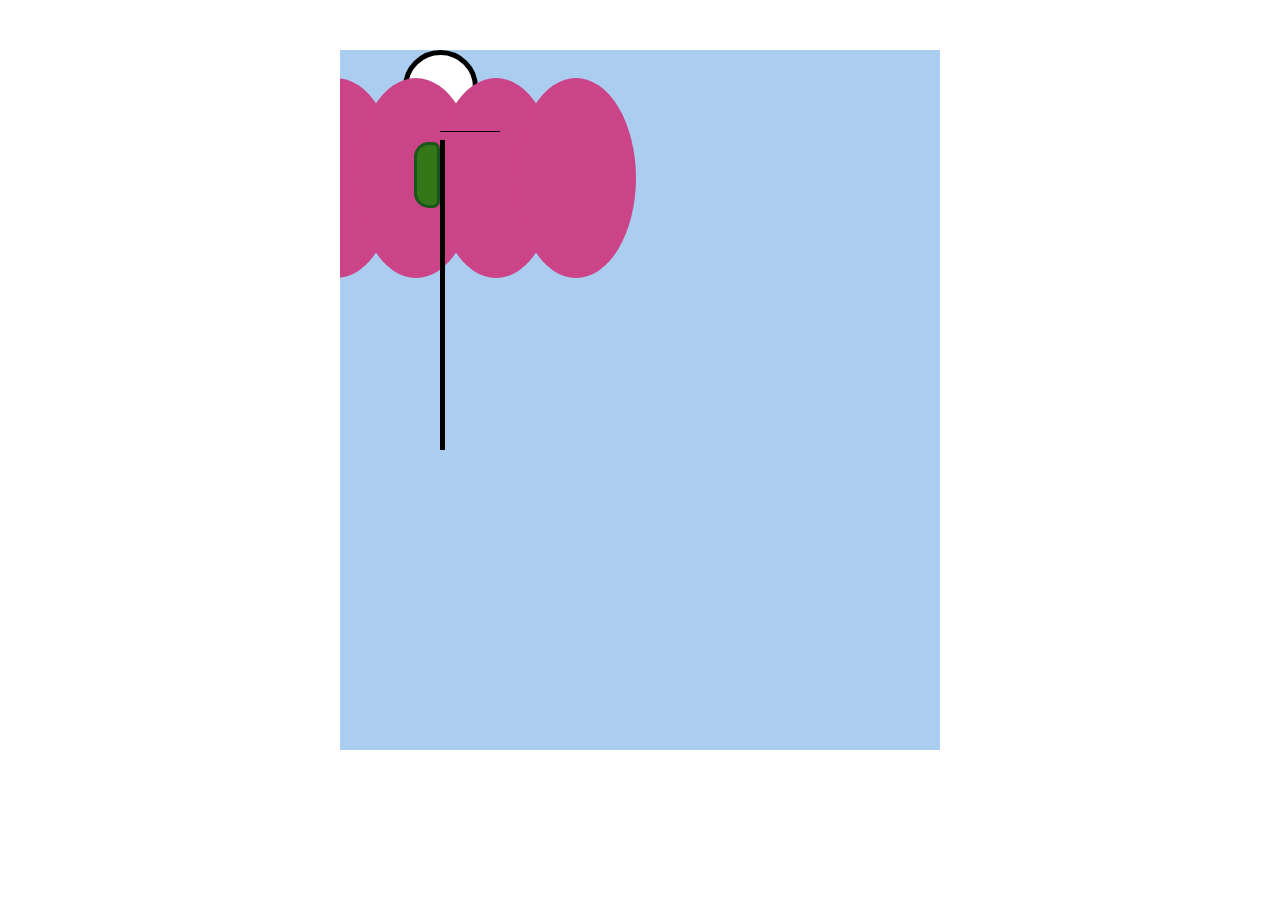
==== Skydiving/index.html @ a98f96f0 "Added the skydiver animation" ====
<!DOCTYPE html>
<html>
<head>
	<title></title>
	<meta charset="UTF-8">
	<meta name="viewport" content="width=device-width, initial-scale=1"/>
	<link rel="stylesheet" type="text/css" href="stylesheets/reset.css">
	<link rel="stylesheet" type="text/css" href="stylesheets/styles.css">
	<!-- [if lt IE 9]>
		<script src="javascripts/html5shiv.js"></script>
	<![endif]-->
</head>
<body>
	<div class="setting">
		
		<div class="stickman">
			<div class="body-movement">

				<div class="parachute-wrap">
					<div class="parachute"></div>
					<div class="parachute"></div>
					<div class="parachute"></div>
					<div class="parachute"></div>
					<div class="parachute"></div>
				</div>

				

				<div class="arm-wrap">
					<div class="spacer"></div>
					<div class="spacer">
						<div class="up-arm"></div>
						<div class="forearm-wrap">
							<div class="forearm"></div>
						</div>
					</div>
				</div>

				<div class="head"></div>

				<div class="torso"></div>
				
				<div class="backpack"></div>

				<div class="cord"></div>




				<div class="left-arm-wrap">
					<div class="spacer"></div>
					<div class="spacer">
						<div class="up-arm"></div>
						<div class="left-forearm-wrap">
							<div class="forearm"></div>
						</div>
					</div>
				</div>


				<div class="leg-wrap">
					<div class="spacer"></div>
					<div class="spacer">
						<div class="thigh"></div>
						<div class="shin-wrap">
							<div class="shin"></div>
						</div>
					</div>
				</div>

				<div class="left-leg-wrap">
					<div class="spacer"></div>
					<div class="spacer">
						<div class="thigh"></div>
						<div class="left-shin-wrap">
							<div class="shin"></div>
						</div>
					</div>
				</div>
			</div>
		</div>  <!--end stickman-->

		<div class="cloud"></div>
		<div class="cloud">
		<div class="cloud"></div>
			<div class="cloud"></div>
			<div class="cloud"></div>
		</div>

		<div class="cloud">
			<div class="cloud">
				<div class="cloud"></div>
				<div class="cloud"></div>
			</div>
			<div class="cloud">
				<div class="cloud">
				</div>
			</div>
		</div>

		<div class="cloud"></div>
		<div class="cloud">
			<div class="cloud"></div>
		</div>

	</div>
</body>
</html>
---- Skydiving/stylesheets/styles.css ----
body {
	
}

.setting {
	position: relative;
	height: 700px;
	width: 600px;
	margin: 50px auto;
	background: #abcdef;
	overflow: hidden;
}

div {
	-webkit-animation-duration: 15s;
	        animation-duration: 15s;
	-webkit-animation-iteration-count: infinite;
	        animation-iteration-count: infinite;
}

.stickman {
	position: absolute;
	height: 400px;
	width: 200px;
    -webkit-animation-name: stickman;
            animation-name: stickman;
    -webkit-animation-timing-function: linear;
            animation-timing-function: linear;
}


@-webkit-keyframes stickman{
0% {-webkit-animation-timing-function: ease-out;animation-timing-function: ease-out;
	-webkit-transform: translateX(300px) translateY(-300px) scaleX(.7) scaleY(.7);
	        transform: translateX(300px) translateY(-300px) scaleX(.7) scaleY(.7);}
60% {-webkit-transform: translateX(200px) translateY(350px) scaleX(.9) scaleY(.9);transform: translateX(200px) translateY(350px) scaleX(.9) scaleY(.9);}
100% {-webkit-transform: translateX(150px) translateY(-300px) scaleX(0) scaleY(0);transform: translateX(150px) translateY(-300px) scaleX(0) scaleY(0);}
}


@keyframes stickman{
0% {-webkit-animation-timing-function: ease-out;animation-timing-function: ease-out;
	-webkit-transform: translateX(300px) translateY(-300px) scaleX(.7) scaleY(.7);
	        transform: translateX(300px) translateY(-300px) scaleX(.7) scaleY(.7);}
60% {-webkit-transform: translateX(200px) translateY(350px) scaleX(.9) scaleY(.9);transform: translateX(200px) translateY(350px) scaleX(.9) scaleY(.9);}
100% {-webkit-transform: translateX(150px) translateY(-300px) scaleX(0) scaleY(0);transform: translateX(150px) translateY(-300px) scaleX(0) scaleY(0);}
}


.body-movement {
	position: relative;
	height: 100%;
	-webkit-animation-name: bodyMovement;
	        animation-name: bodyMovement;
	-webkit-animation-timing-function: linear;
	        animation-timing-function: linear;
}

@-webkit-keyframes bodyMovement{
0% {-webkit-transform: rotate(-220deg);transform: rotate(-220deg);}
56% {-webkit-transform: rotate(96deg);transform: rotate(96deg);}
60% {-webkit-transform: rotate(80deg);transform: rotate(80deg);}
65% {-webkit-transform: rotate(0deg);transform: rotate(0deg);
-webkit-animation-timing-function: ease-out;
        animation-timing-function: ease-out;}
80% {-webkit-transform: rotate(-5deg);transform: rotate(-5deg);}
100% {-webkit-transform: rotate(5deg);transform: rotate(5deg);}
}

@keyframes bodyMovement{
0% {-webkit-transform: rotate(-220deg);transform: rotate(-220deg);}
56% {-webkit-transform: rotate(96deg);transform: rotate(96deg);}
60% {-webkit-transform: rotate(80deg);transform: rotate(80deg);}
65% {-webkit-transform: rotate(0deg);transform: rotate(0deg);
-webkit-animation-timing-function: ease-out;
        animation-timing-function: ease-out;}
80% {-webkit-transform: rotate(-5deg);transform: rotate(-5deg);}
100% {-webkit-transform: rotate(5deg);transform: rotate(5deg);}
}

.head {
	box-sizing: border-box;
	margin: 0 auto;
	width: 37.5%;
	height: 18.75%;
	border: 5px solid black;
	background: white;
	border-radius: 50%;
}

.torso {
	height: 37.5%;
	width: 50%;
	border-right: 5px solid black;
}

.spacer {
	position: relative;
	height: 50%;
}



/*-------------------------------- STUFF ----------------------------*/


.backpack {
	position: absolute;
	right: 50%;
	top: 23%;
	background: #337719;
	border: 3px solid #1a5519;
	width: 10%;
	height: 15%;
	border-radius: 7px;
	border-top-left-radius: 15px;
	border-bottom-left-radius: 15px;
}

.cord {
	border-top: 1px solid black;
	width: 60px;
	position: relative;
	top: -36%;
	left: 50%;
	-webkit-animation-name: Cord;
	        animation-name: Cord;
}

@-webkit-keyframes Cord{
0% {-webkit-transform: scaleX(0) scaleY(0);transform: scaleX(0) scaleY(0); }
59% {-webkit-transform: scaleX(0) scaleY(0);transform: scaleX(0) scaleY(0); }
60% {-webkit-transform: scaleX(1) scaleY(1);transform: scaleX(1) scaleY(1); }
61% {-webkit-transform: scaleX(0) scaleY(0);transform: scaleX(0) scaleY(0); }
100% {-webkit-transform: scaleX(0) scaleY(0);transform: scaleX(0) scaleY(0); }
}

@keyframes Cord{
0% {-webkit-transform: scaleX(0) scaleY(0);transform: scaleX(0) scaleY(0); }
59% {-webkit-transform: scaleX(0) scaleY(0);transform: scaleX(0) scaleY(0); }
60% {-webkit-transform: scaleX(1) scaleY(1);transform: scaleX(1) scaleY(1); }
61% {-webkit-transform: scaleX(0) scaleY(0);transform: scaleX(0) scaleY(0); }
100% {-webkit-transform: scaleX(0) scaleY(0);transform: scaleX(0) scaleY(0); }
}


.parachute-wrap {
	position: absolute;
	left: -50%;
	top: 7%;
	height: 200px;
	width: 400px;
	-webkit-animation-name: Parachute;
	        animation-name: Parachute;
	-webkit-animation-timing-function: linear;
	        animation-timing-function: linear;
}


@-webkit-keyframes Parachute{
0% {-webkit-transform: scaleX(0) scaleY(0) translateY(0px);transform: scaleX(0) scaleY(0) translateY(0px);}
61% {-webkit-transform: scaleX(0) scaleY(0) translateY(0px);transform: scaleX(0) scaleY(0) translateY(0px);}
67% {-webkit-transform: scaleX(1) scaleY(1) translateY(-500px);transform: scaleX(1) scaleY(1) translateY(-500px);}
100% {-webkit-transform: scaleX(1) scaleY(1) translateY(-500px);transform: scaleX(1) scaleY(1) translateY(-500px);}
}


@keyframes Parachute{
0% {-webkit-transform: scaleX(0) scaleY(0) translateY(0px);transform: scaleX(0) scaleY(0) translateY(0px);}
61% {-webkit-transform: scaleX(0) scaleY(0) translateY(0px);transform: scaleX(0) scaleY(0) translateY(0px);}
67% {-webkit-transform: scaleX(1) scaleY(1) translateY(-500px);transform: scaleX(1) scaleY(1) translateY(-500px);}
100% {-webkit-transform: scaleX(1) scaleY(1) translateY(-500px);transform: scaleX(1) scaleY(1) translateY(-500px);}
}


.parachute {
	position: relative;
	display: inline-block;
	border-radius: 50%;
	background: #cc4488;
	height: 100%;
	width: 30%;
	margin-left: -11%;

}



/*--------------------------------------  LEG  ---------------*/

.leg-wrap, .left-leg-wrap {
	position: absolute;
	height: 87.5%;
	width: 100%;
	top: 12.5%;

}

.thigh {
	width: 50%;
	height: 50%;
	border-right: 5px solid black;
}

.shin-wrap, .left-shin-wrap {
	position: absolute;
	top: 0px;
	height: 100%;
	width: 100%;
}

.shin {
	position: relative;
	top: 50%;
	height: 50%;
	width: 50%;
	border-right: 5px solid black;
}


.leg-wrap {
	-webkit-animation-name: legWrap;
	        animation-name: legWrap;
}

.shin-wrap {
    -webkit-animation-name: shinWrap;
            animation-name: shinWrap;
}

@-webkit-keyframes legWrap{
0% {-webkit-transform: rotate(10deg);transform: rotate(10deg);}
20% {-webkit-transform: rotate(-110deg);transform: rotate(-110deg);}
30% {-webkit-transform: rotate(-120deg);transform: rotate(-120deg);}
40% {-webkit-transform: rotate(-98deg);transform: rotate(-98deg);}
60% {-webkit-transform: rotate(-27deg);transform: rotate(-27deg);}
80% {-webkit-transform: rotate(9deg);transform: rotate(9deg);}
100% {-webkit-transform: rotate(-10deg);transform: rotate(-10deg);}
}

@keyframes legWrap{
0% {-webkit-transform: rotate(10deg);transform: rotate(10deg);}
20% {-webkit-transform: rotate(-110deg);transform: rotate(-110deg);}
30% {-webkit-transform: rotate(-120deg);transform: rotate(-120deg);}
40% {-webkit-transform: rotate(-98deg);transform: rotate(-98deg);}
60% {-webkit-transform: rotate(-27deg);transform: rotate(-27deg);}
80% {-webkit-transform: rotate(9deg);transform: rotate(9deg);}
100% {-webkit-transform: rotate(-10deg);transform: rotate(-10deg);}
}

@-webkit-keyframes shinWrap{
0% {-webkit-transform: rotate(10deg);transform: rotate(10deg);}
20% {-webkit-transform: rotate(130deg);transform: rotate(130deg);}
30% {-webkit-transform: rotate(50deg);transform: rotate(50deg);}
40% {-webkit-transform: rotate(98deg);transform: rotate(98deg);}
60% {-webkit-transform: rotate(27deg);transform: rotate(27deg);}
70% {-webkit-transform: rotate(30deg);transform: rotate(30deg);}
80% {-webkit-transform: rotate(9deg);transform: rotate(9deg);}
90% {-webkit-transform: rotate(30deg);transform: rotate(30deg);}
100% {-webkit-transform: rotate(10deg);transform: rotate(10deg);}
}

@keyframes shinWrap{
0% {-webkit-transform: rotate(10deg);transform: rotate(10deg);}
20% {-webkit-transform: rotate(130deg);transform: rotate(130deg);}
30% {-webkit-transform: rotate(50deg);transform: rotate(50deg);}
40% {-webkit-transform: rotate(98deg);transform: rotate(98deg);}
60% {-webkit-transform: rotate(27deg);transform: rotate(27deg);}
70% {-webkit-transform: rotate(30deg);transform: rotate(30deg);}
80% {-webkit-transform: rotate(9deg);transform: rotate(9deg);}
90% {-webkit-transform: rotate(30deg);transform: rotate(30deg);}
100% {-webkit-transform: rotate(10deg);transform: rotate(10deg);}
}

.left-leg-wrap {
    -webkit-animation-name: leftLegWrap;
            animation-name: leftLegWrap;
}

.left-shin-wrap {
    -webkit-animation-name: leftShinWrap;
            animation-name: leftShinWrap;
}


@-webkit-keyframes leftLegWrap{
0% {-webkit-transform: rotate(-22deg);transform: rotate(-22deg);}
17% {-webkit-transform: rotate(-97deg);transform: rotate(-97deg);}
27% {-webkit-transform: rotate(-120deg);transform: rotate(-120deg);}
39% {-webkit-transform: rotate(-90deg);transform: rotate(-90deg);}
60% {-webkit-transform: rotate(-27deg);transform: rotate(-27deg);}
70% {-webkit-transform: rotate(9deg);transform: rotate(9deg);}
86% {-webkit-transform: rotate(12deg);transform: rotate(12deg);}
100% {-webkit-transform: rotate(-17deg);transform: rotate(-17deg);}
}


@keyframes leftLegWrap{
0% {-webkit-transform: rotate(-22deg);transform: rotate(-22deg);}
17% {-webkit-transform: rotate(-97deg);transform: rotate(-97deg);}
27% {-webkit-transform: rotate(-120deg);transform: rotate(-120deg);}
39% {-webkit-transform: rotate(-90deg);transform: rotate(-90deg);}
60% {-webkit-transform: rotate(-27deg);transform: rotate(-27deg);}
70% {-webkit-transform: rotate(9deg);transform: rotate(9deg);}
86% {-webkit-transform: rotate(12deg);transform: rotate(12deg);}
100% {-webkit-transform: rotate(-17deg);transform: rotate(-17deg);}
}


@-webkit-keyframes leftShinWrap{
0% {-webkit-transform: rotate(90deg);transform: rotate(90deg);}
10% {-webkit-transform: rotate(121deg);transform: rotate(121deg);}
20% {-webkit-transform: rotate(145deg);transform: rotate(145deg);}
30% {-webkit-transform: rotate(123deg);transform: rotate(123deg);}
40% {-webkit-transform: rotate(99deg);transform: rotate(99deg);}
50% {-webkit-transform: rotate(70deg);transform: rotate(70deg);}
60% {-webkit-transform: rotate(33deg);transform: rotate(33deg);}
80% {-webkit-transform: rotate(0deg);transform: rotate(0deg);}
100% {-webkit-transform: rotate(45deg);transform: rotate(45deg);}
}


@keyframes leftShinWrap{
0% {-webkit-transform: rotate(90deg);transform: rotate(90deg);}
10% {-webkit-transform: rotate(121deg);transform: rotate(121deg);}
20% {-webkit-transform: rotate(145deg);transform: rotate(145deg);}
30% {-webkit-transform: rotate(123deg);transform: rotate(123deg);}
40% {-webkit-transform: rotate(99deg);transform: rotate(99deg);}
50% {-webkit-transform: rotate(70deg);transform: rotate(70deg);}
60% {-webkit-transform: rotate(33deg);transform: rotate(33deg);}
80% {-webkit-transform: rotate(0deg);transform: rotate(0deg);}
100% {-webkit-transform: rotate(45deg);transform: rotate(45deg);}
}



/*--------------------------------------  ARM  ---------------*/


.arm-wrap, .left-arm-wrap {
	position: absolute;
	height: 75%;
	width: 100%;
	top: -15%;
 }

 .up-arm {
	width: 50%;
	height: 50%;
	border-right: 5px solid black;
}


.forearm-wrap, .left-forearm-wrap {
	position: absolute;
	top: 0px;
	height: 100%;
	width: 100%;
}


.forearm {
	position: relative;
	top: 50%;
	height: 50%;
	width: 50%;
	border-right: 5px solid black;
}

/* ------- RIGHT ARM -------------*/

.arm-wrap {
	-webkit-animation-name: armWrap;
	        animation-name: armWrap;
}


@-webkit-keyframes armWrap{
0% {-webkit-transform: rotate(-130deg);transform: rotate(-130deg);}
10% {-webkit-transform: rotate(-180deg);transform: rotate(-180deg);}
20% {-webkit-transform: rotate(-155deg);transform: rotate(-155deg);}
30% {-webkit-transform: rotate(-185deg);transform: rotate(-185deg);}
40% {-webkit-transform: rotate(-151deg);transform: rotate(-151deg);}
50% {-webkit-transform: rotate(-99deg);transform: rotate(-99deg);}
60% {-webkit-transform: rotate(-30deg);transform: rotate(-30deg);}
70% {-webkit-transform: rotate(10deg);transform: rotate(10deg);}
80% {-webkit-transform: rotate(-10deg);transform: rotate(-10deg);}
90% {-webkit-transform: rotate(7deg);transform: rotate(7deg);}
100% {-webkit-transform: rotate(-22deg);transform: rotate(-22deg);}
}


@keyframes armWrap{
0% {-webkit-transform: rotate(-130deg);transform: rotate(-130deg);}
10% {-webkit-transform: rotate(-180deg);transform: rotate(-180deg);}
20% {-webkit-transform: rotate(-155deg);transform: rotate(-155deg);}
30% {-webkit-transform: rotate(-185deg);transform: rotate(-185deg);}
40% {-webkit-transform: rotate(-151deg);transform: rotate(-151deg);}
50% {-webkit-transform: rotate(-99deg);transform: rotate(-99deg);}
60% {-webkit-transform: rotate(-30deg);transform: rotate(-30deg);}
70% {-webkit-transform: rotate(10deg);transform: rotate(10deg);}
80% {-webkit-transform: rotate(-10deg);transform: rotate(-10deg);}
90% {-webkit-transform: rotate(7deg);transform: rotate(7deg);}
100% {-webkit-transform: rotate(-22deg);transform: rotate(-22deg);}
}


.forearm-wrap {
	-webkit-animation-name: forearmWrap;
	        animation-name: forearmWrap;
    -webkit-animation-timing-function: linear;
            animation-timing-function: linear;
}

@-webkit-keyframes forearmWrap{
0% {-webkit-transform: rotate(-5deg);transform: rotate(-5deg);}
10% {-webkit-transform: rotate(-40deg);transform: rotate(-40deg);}
20% {-webkit-transform: rotate(-5deg);transform: rotate(-5deg);}
30% {-webkit-transform: rotate(-40deg);transform: rotate(-40deg);}
40% {-webkit-transform: rotate(-5deg);transform: rotate(-5deg);}
50% {-webkit-transform: rotate(-40deg);transform: rotate(-40deg);}
56% {-webkit-transform: rotate(-85deg);transform: rotate(-85deg);}
59% {-webkit-transform: rotate(-165deg);transform: rotate(-165deg);
	-webkit-animation-timing-function: ease-out;
	        animation-timing-function: ease-out;}
60% {-webkit-transform: rotate(-135deg);transform: rotate(-135deg);}
64% {-webkit-transform: rotate(-40deg);transform: rotate(-40deg);}
77% {-webkit-transform: rotate(-5deg);transform: rotate(-5deg);}
90% {-webkit-transform: rotate(-40deg);transform: rotate(-40deg);}
100% {-webkit-transform: rotate(-5deg);transform: rotate(-5deg);}
}

@keyframes forearmWrap{
0% {-webkit-transform: rotate(-5deg);transform: rotate(-5deg);}
10% {-webkit-transform: rotate(-40deg);transform: rotate(-40deg);}
20% {-webkit-transform: rotate(-5deg);transform: rotate(-5deg);}
30% {-webkit-transform: rotate(-40deg);transform: rotate(-40deg);}
40% {-webkit-transform: rotate(-5deg);transform: rotate(-5deg);}
50% {-webkit-transform: rotate(-40deg);transform: rotate(-40deg);}
56% {-webkit-transform: rotate(-85deg);transform: rotate(-85deg);}
59% {-webkit-transform: rotate(-165deg);transform: rotate(-165deg);
	-webkit-animation-timing-function: ease-out;
	        animation-timing-function: ease-out;}
60% {-webkit-transform: rotate(-135deg);transform: rotate(-135deg);}
64% {-webkit-transform: rotate(-40deg);transform: rotate(-40deg);}
77% {-webkit-transform: rotate(-5deg);transform: rotate(-5deg);}
90% {-webkit-transform: rotate(-40deg);transform: rotate(-40deg);}
100% {-webkit-transform: rotate(-5deg);transform: rotate(-5deg);}
}





/* ------------ LEFT ARM -----------------*/

.left-arm-wrap {
	-webkit-animation-name: leftArmWrap;
	        animation-name: leftArmWrap;
	-webkit-animation-timing-function: linear;
	        animation-timing-function: linear;
 }



.left-forearm-wrap {
    -webkit-animation-name: leftForearmWrap;
            animation-name: leftForearmWrap;
}


@-webkit-keyframes leftArmWrap{
0% {-webkit-transform: rotate(-153deg);transform: rotate(-153deg);}
10% {-webkit-transform: rotate(-174deg);transform: rotate(-174deg);}
20% {-webkit-transform: rotate(-143deg);transform: rotate(-143deg);}
30% {-webkit-transform: rotate(-154deg);transform: rotate(-154deg);}
40% {-webkit-transform: rotate(-106deg);transform: rotate(-106deg);}
50% {-webkit-transform: rotate(-116deg);transform: rotate(-116deg);}
60% {-webkit-transform: rotate(-30deg);transform: rotate(-30deg);}
67% {-webkit-transform: rotate(0deg);transform: rotate(0deg);}
70% {-webkit-transform: rotate(-130deg);transform: rotate(-130deg);}
80% {-webkit-transform: rotate(-120deg);transform: rotate(-120deg);}
87% {-webkit-transform: rotate(30deg);transform: rotate(30deg);}
100% {-webkit-transform: rotate(-30deg);transform: rotate(-30deg);}
}


@keyframes leftArmWrap{
0% {-webkit-transform: rotate(-153deg);transform: rotate(-153deg);}
10% {-webkit-transform: rotate(-174deg);transform: rotate(-174deg);}
20% {-webkit-transform: rotate(-143deg);transform: rotate(-143deg);}
30% {-webkit-transform: rotate(-154deg);transform: rotate(-154deg);}
40% {-webkit-transform: rotate(-106deg);transform: rotate(-106deg);}
50% {-webkit-transform: rotate(-116deg);transform: rotate(-116deg);}
60% {-webkit-transform: rotate(-30deg);transform: rotate(-30deg);}
67% {-webkit-transform: rotate(0deg);transform: rotate(0deg);}
70% {-webkit-transform: rotate(-130deg);transform: rotate(-130deg);}
80% {-webkit-transform: rotate(-120deg);transform: rotate(-120deg);}
87% {-webkit-transform: rotate(30deg);transform: rotate(30deg);}
100% {-webkit-transform: rotate(-30deg);transform: rotate(-30deg);}
}


@-webkit-keyframes leftForearmWrap{
0% {-webkit-transform: rotate(-40deg);transform: rotate(-40deg);}
10% {-webkit-transform: rotate(-5deg);transform: rotate(-5deg);}
20% {-webkit-transform: rotate(-40deg);transform: rotate(-40deg);}
30% {-webkit-transform: rotate(-5deg);transform: rotate(-5deg);}
40% {-webkit-transform: rotate(-40deg);transform: rotate(-40deg);}
50% {-webkit-transform: rotate(-5deg);transform: rotate(-5deg);}
60% {-webkit-transform: rotate(-20deg);transform: rotate(-20deg);}
70% {-webkit-transform: rotate(-0deg);transform: rotate(-0deg);}
71.5% {-webkit-transform: rotate(-70deg);transform: rotate(-70deg);}
73% {-webkit-transform: rotate(-0deg);transform: rotate(-0deg);}
74.5% {-webkit-transform: rotate(-70deg);transform: rotate(-70deg);}
76% {-webkit-transform: rotate(-4deg);transform: rotate(-4deg);}
78% {-webkit-transform: rotate(-80deg);transform: rotate(-80deg);}
80% {-webkit-transform: rotate(-40deg);transform: rotate(-40deg);}
90% {-webkit-transform: rotate(-5deg);transform: rotate(-5deg);}
100% {-webkit-transform: rotate(-40deg);transform: rotate(-40deg);}
}


@keyframes leftForearmWrap{
0% {-webkit-transform: rotate(-40deg);transform: rotate(-40deg);}
10% {-webkit-transform: rotate(-5deg);transform: rotate(-5deg);}
20% {-webkit-transform: rotate(-40deg);transform: rotate(-40deg);}
30% {-webkit-transform: rotate(-5deg);transform: rotate(-5deg);}
40% {-webkit-transform: rotate(-40deg);transform: rotate(-40deg);}
50% {-webkit-transform: rotate(-5deg);transform: rotate(-5deg);}
60% {-webkit-transform: rotate(-20deg);transform: rotate(-20deg);}
70% {-webkit-transform: rotate(-0deg);transform: rotate(-0deg);}
71.5% {-webkit-transform: rotate(-70deg);transform: rotate(-70deg);}
73% {-webkit-transform: rotate(-0deg);transform: rotate(-0deg);}
74.5% {-webkit-transform: rotate(-70deg);transform: rotate(-70deg);}
76% {-webkit-transform: rotate(-4deg);transform: rotate(-4deg);}
78% {-webkit-transform: rotate(-80deg);transform: rotate(-80deg);}
80% {-webkit-transform: rotate(-40deg);transform: rotate(-40deg);}
90% {-webkit-transform: rotate(-5deg);transform: rotate(-5deg);}
100% {-webkit-transform: rotate(-40deg);transform: rotate(-40deg);}
}



/* ------------------- CLOUDS -------------------------*/

.cloud {
	position: absolute;
	top: 900px;
	left: 35%;
	display: inline-block;
	height: 100px;
	width: 300px;
	background: rgba(222, 222, 222, .4);
	-webkit-animation-name: Cloud;
	        animation-name: Cloud;
	-webkit-animation-timing-function: linear;
	        animation-timing-function: linear; 
	border-radius: 50%;
}

.cloud .cloud {
	left: 50%;
	-webkit-animation-delay: 2s;
	        animation-delay: 2s;
	background: rgba(202, 202, 202, .6);
	width: 70%;
	height: 50%;
}

.cloud .cloud + .cloud {
	left: -80%;
	width: 111%;
	height: 130%;
	background: rgba(233, 233, 233, .25);
	-webkit-animation-delay: 12s;
	        animation-delay: 12s;
}

.cloud + .cloud {
	-webkit-animation-delay: 7.2s;
	        animation-delay: 7.2s;
}


.cloud ~ .cloud {
	-webkit-animation-delay: 4s;
	        animation-delay: 4s;
}


@-webkit-keyframes Cloud{
0% {-webkit-transform: translateY(0px);transform: translateY(0px);}
10% {-webkit-transform: translateY(0px);transform: translateY(0px);}
15% {-webkit-transform: translateY(-1000px);transform: translateY(-1000px);}
100% {-webkit-transform: translateY(-1000px);transform: translateY(-1000px);}
}


@keyframes Cloud{
0% {-webkit-transform: translateY(0px);transform: translateY(0px);}
10% {-webkit-transform: translateY(0px);transform: translateY(0px);}
15% {-webkit-transform: translateY(-1000px);transform: translateY(-1000px);}
100% {-webkit-transform: translateY(-1000px);transform: translateY(-1000px);}
}
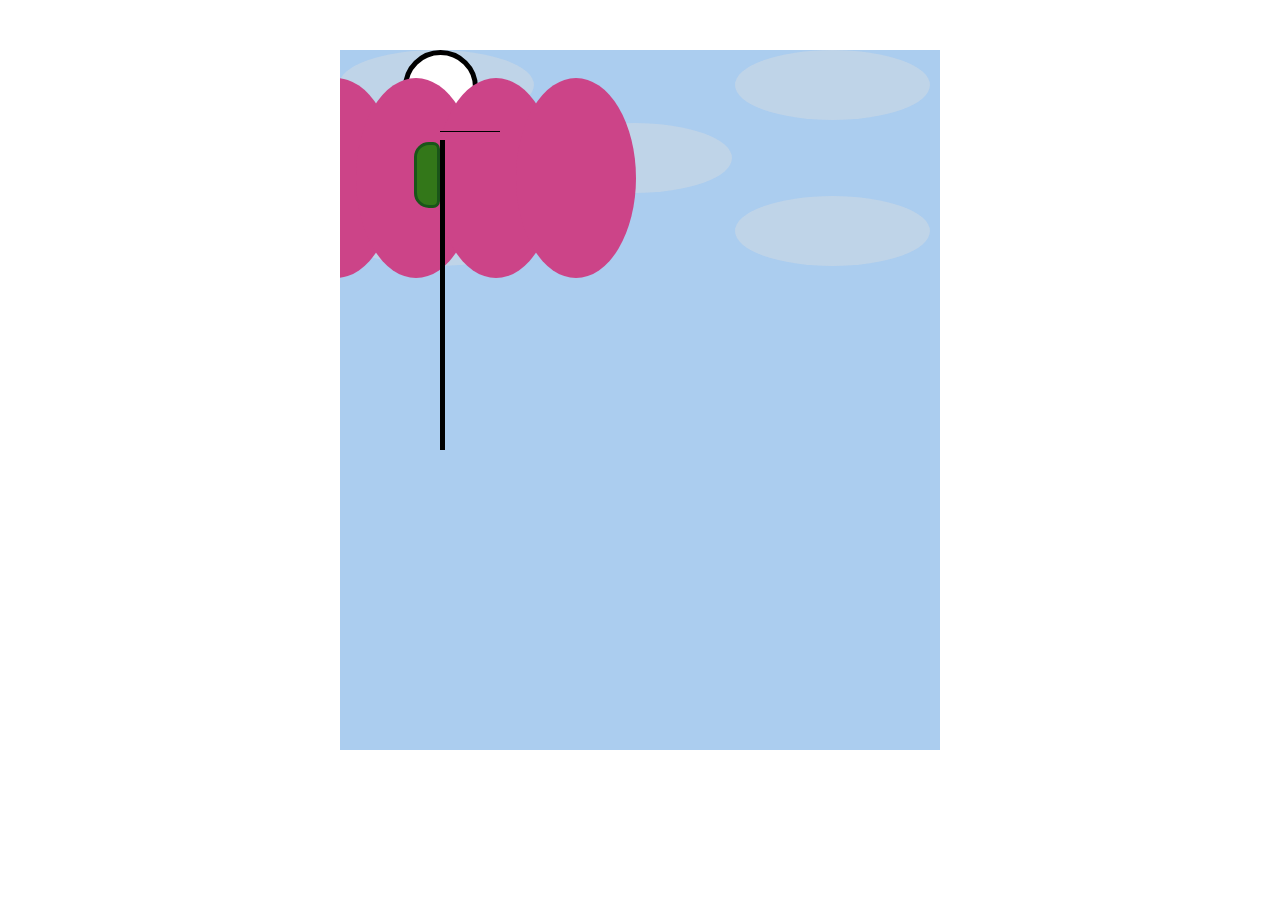
==== commit 377a3644: "fixed the clouds" ====
--- a/Skydiving/index.html
+++ b/Skydiving/index.html
@@ -81,27 +81,28 @@
 		</div>  <!--end stickman-->
 
 		<div class="cloud"></div>
-		<div class="cloud">
 		<div class="cloud"></div>
-			<div class="cloud"></div>
-			<div class="cloud"></div>
-		</div>
+		<div class="cloud"></div>
+		<div class="cloud"></div>
+		<div class="cloud"></div>
+		<div class="cloud"></div>
+		<div class="cloud"></div>
+		<div class="cloud"></div>
+		<div class="cloud"></div>
+		<div class="cloud"></div>
+		<div class="cloud"></div>
+		<div class="cloud"></div>
+		<div class="cloud"></div>
+		<div class="cloud"></div>
+		<div class="cloud"></div>
+		<div class="cloud"></div>
+		<div class="cloud"></div>
+		<div class="cloud"></div>
+		<div class="cloud"></div>
+		<div class="cloud"></div>
+		<div class="cloud"></div>
 
-		<div class="cloud">
-			<div class="cloud">
-				<div class="cloud"></div>
-				<div class="cloud"></div>
-			</div>
-			<div class="cloud">
-				<div class="cloud">
-				</div>
-			</div>
-		</div>
 
-		<div class="cloud"></div>
-		<div class="cloud">
-			<div class="cloud"></div>
-		</div>
 
 	</div>
 </body>
--- a/Skydiving/stylesheets/styles.css
+++ b/Skydiving/stylesheets/styles.css
@@ -545,63 +545,51 @@
 /* ------------------- CLOUDS -------------------------*/
 
 .cloud {
-	position: absolute;
 	top: 900px;
 	left: 35%;
 	display: inline-block;
-	height: 100px;
-	width: 300px;
+	height: 70px;
+	width: 195px;
+	margin-left: -100px;
+	border-radius: 50%;
 	background: rgba(222, 222, 222, .4);
 	-webkit-animation-name: Cloud;
 	        animation-name: Cloud;
 	-webkit-animation-timing-function: linear;
 	        animation-timing-function: linear; 
-	border-radius: 50%;
-}
-
-.cloud .cloud {
-	left: 50%;
-	-webkit-animation-delay: 2s;
-	        animation-delay: 2s;
+
+}
+
+
+
+.cloud:nth-child(4n) {
+	background: rgba(233, 233, 233, .25);
+	animation-delay: 3s;
+	position: relative;
+	left: -100px;
+}
+
+.cloud:nth-child(4n+1) {
 	background: rgba(202, 202, 202, .6);
-	width: 70%;
-	height: 50%;
-}
-
-.cloud .cloud + .cloud {
-	left: -80%;
-	width: 111%;
-	height: 130%;
-	background: rgba(233, 233, 233, .25);
-	-webkit-animation-delay: 12s;
-	        animation-delay: 12s;
-}
-
-.cloud + .cloud {
-	-webkit-animation-delay: 7.2s;
-	        animation-delay: 7.2s;
-}
-
-
-.cloud ~ .cloud {
-	-webkit-animation-delay: 4s;
-	        animation-delay: 4s;
-}
+	animation-delay: 6.7s;
+	position: relative;
+	left: 66px;
+}
+
+.cloud:nth-child(4n+2) {
+	background: rgba(211, 211, 211, .49);
+	animation-delay: 12s;
+	position: relative;
+	left: 133px;
+}
+
+
 
 
 @-webkit-keyframes Cloud{
-0% {-webkit-transform: translateY(0px);transform: translateY(0px);}
-10% {-webkit-transform: translateY(0px);transform: translateY(0px);}
-15% {-webkit-transform: translateY(-1000px);transform: translateY(-1000px);}
-100% {-webkit-transform: translateY(-1000px);transform: translateY(-1000px);}
-}
-
-
-@keyframes Cloud{
-0% {-webkit-transform: translateY(0px);transform: translateY(0px);}
-10% {-webkit-transform: translateY(0px);transform: translateY(0px);}
-15% {-webkit-transform: translateY(-1000px);transform: translateY(-1000px);}
-100% {-webkit-transform: translateY(-1000px);transform: translateY(-1000px);}
-}
-
-
+0% {-webkit-transform: translateY(1800px);transform: translateY(1800px);}
+38% {-webkit-transform: translateY(1800px);transform: translateY(1800px);}
+50% {-webkit-transform: translateY(-2000px);transform: translateY(-2000px);}
+100% {-webkit-transform: translateY(-2000px);transform: translateY(-2000px);}
+}
+
